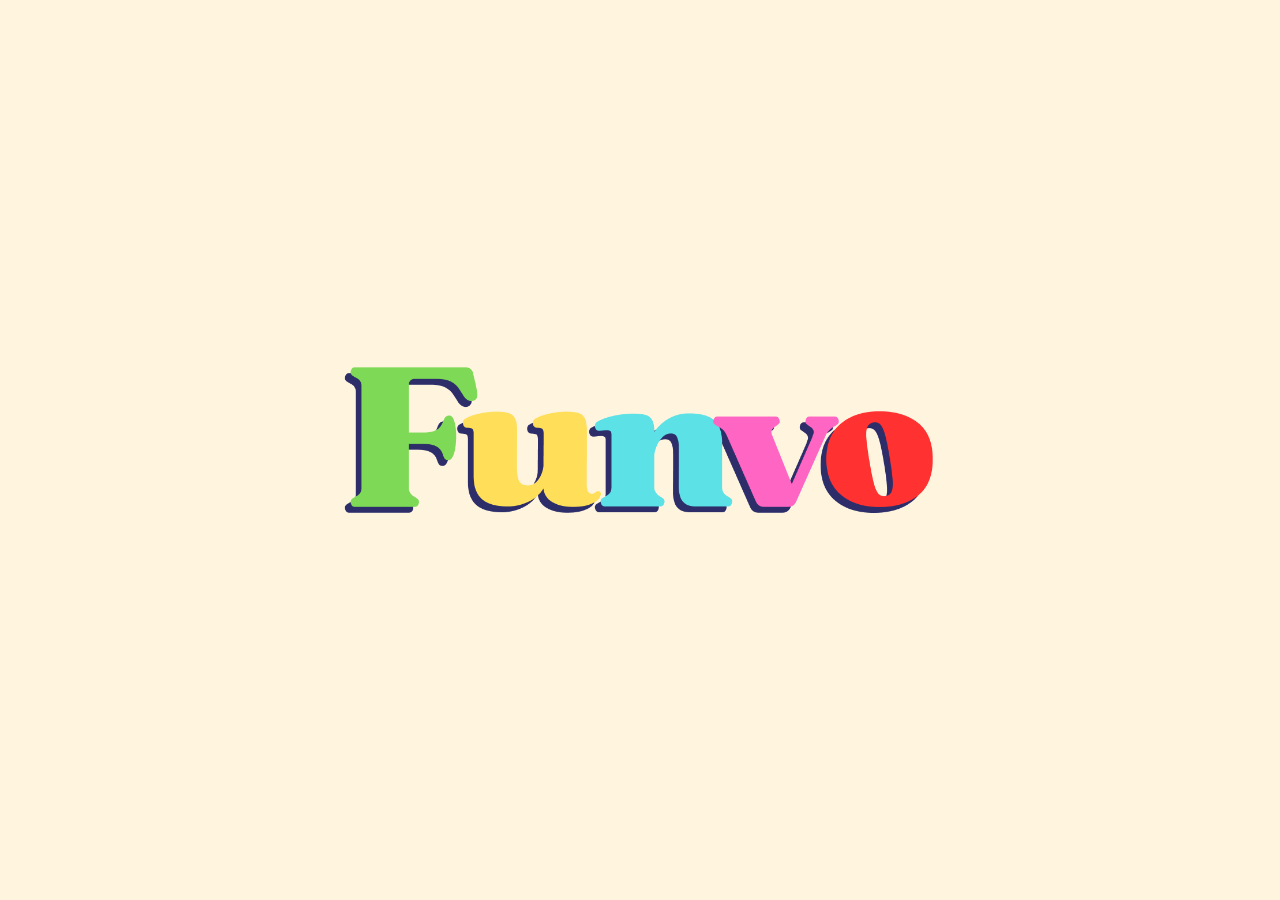
==== index.html @ 2758bd64 "pembaharuan latihan -febi" ====
<!DOCTYPE html>
<html lang="id">
<head>
    <meta charset="UTF-8">
    <title>Funvo App</title>

    <link href="https://fonts.googleapis.com/css2?family=ADLaM+Display&display=swap" rel="stylesheet">

    <link rel="stylesheet" href="CSS/style.css">
    <link rel="stylesheet" href="CSS/logo.css">
    <link rel="stylesheet" href="CSS/home.css">
    <link rel="stylesheet" href="CSS/template.css">
    <link rel="stylesheet" href="CSS/credit.css">
    <link rel="stylesheet" href="CSS/pengaturan.css">
    <link rel="stylesheet" href="CSS/pencapaian.css">
</head>
<body>

    <div id="app-container"></div>

    <script src="JS/main.js"></script>

</body>
</html>
---- CSS/style.css ----
* {
    margin: 0;
    padding: 0;
    box-sizing: border-box;
}

body {
    font-family: 'aDLaM Display';
    background-color: #fff;
    overflow: hidden;
}

#app-container {
    width: 100%;
    height: 100vh;
}
---- CSS/logo.css ----
#logo-container {
    height: 100vh;
    display: flex;
    justify-content: center;
    align-items: center;
    background: url('../assets/images/bg-logo.jpg') no-repeat center center;
    background-size: cover;
    cursor: pointer;
}
#main-logo { width: 60%; max-width: 600px; transition: 0.3s; }
---- CSS/home.css ----
body {
    margin: 0;
    padding: 0;
    background-color: #FDF5E6;
    font-family: 'Arial Rounded MT Bold', sans-serif;
    display: flex;
    flex-direction: column;
    height: 100vh;
}

/* Header */
.header {
    display: flex;
    justify-content: space-between;
    align-items: center;
    padding: 20px 60px;
}

.user-section {
    display: flex;
    align-items: center;
    gap: 15px;
}

.user-section img {
    width: 140px; /* Anak cewek diperbesar */
    height: auto;
}

.speech-bubble {
    background: white;
    padding: 12px 25px;
    border-radius: 30px;
    font-weight: bold;
    box-shadow: 2px 4px 10px rgba(0,0,0,0.1);
}

/* Icon Atas Seragam */
.top-icons {
    display: flex;
    gap: 20px;
}

.icon-wrapper {
    width: 65px; /* Wadah icon seragam */
    height: 65px;
    display: flex;
    justify-content: center;
    align-items: center;
}

/* Tambahan: Menghilangkan dekorasi link pada icon agar tetap rapi */
.icon-wrapper a {
    text-decoration: none;
    display: flex;
    justify-content: center;
    align-items: center;
    width: 100%;
    height: 100%;
}

.icon-wrapper img {
    max-width: 100%;
    max-height: 100%;
    object-fit: contain;
    cursor: pointer;
    transition: transform 0.3s;
}

.icon-wrapper img:hover { 
    transform: scale(1.15); 
}

/* GRID 6 TEMA (DIPERBESAR) */
.main-content {
    flex: 1;
    display: flex;
    justify-content: center;
    align-items: center;
    padding: 0 40px;
}

.menu-grid {
    display: grid;
    grid-template-columns: repeat(3, 1fr);
    gap: 40px; /* Jarak antar kartu */
    width: 95%;
    max-width: 1300px; /* Nilai ini diperbesar agar kartu lebih lebar */
}

.card {
    border-radius: 35px;
    overflow: hidden;
    box-shadow: 0 10px 25px rgba(0,0,0,0.15);
    transition: transform 0.3s ease;
    cursor: pointer;
}

.card:hover {
    transform: translateY(-10px) scale(1.05); /* Kartu sedikit naik dan membesar saat kursor di atasnya */
}

.card img {
    width: 100%;
    display: block;
}

/* Footer */
.footer {
    display: flex;
    justify-content: space-between;
    align-items: center;
    padding: 90px 80px;
}

.footer-text {
    font-weight: 900;
    font-size: 1.6rem;
    color: #333;
    text-align: center;
    flex: 1;
}

.side-icon {
    width: 70px; /* Icon bawah diseragamkan */
    height: 70px;
    object-fit: contain;
    cursor: pointer;
    transition: transform 0.3s;
}

.side-icon:hover { 
    transform: scale(1.15); 
}
---- CSS/template.css ----
/* Pastikan overlay membungkus seluruh layar dan memusatkan isinya */
.credit-overlay {
    position: fixed;
    top: 0; left: 0;
    width: 100vw;
    height: 100vh;
    background: rgba(0, 0, 0, 0.7);
    display: flex;
    justify-content: center; /* Center Horizontal */
    align-items: center;     /* Center Vertikal */
    z-index: 1000;
}

/* Container layout agar buku dan menu tetap satu kesatuan di tengah */
.book-layout {
    display: flex;
    align-items: flex-start;
    position: relative;
    /* Memberikan sedikit ruang agar menu samping tidak menempel ke pinggir layar */
    padding-right: 60px; 
}

/* MEMPERBESAR BUKU */
.book-body {
    position: relative;
    width: 1100px; /* Ukuran buku diperbesar dari sebelumnya */
    height: auto;
    filter: drop-shadow(0 20px 40px rgba(0,0,0,0.5));
}

.book-bg {
    width: 100%;
    display: block;
}

/* Tombol Tutup di pojok buku */
.close-btn {
    position: absolute;
    top: 20px;
    right: 45px; /* Dipepetkan ke pojok buku */
    background: none;
    border: none;
    cursor: pointer;
    z-index: 1010;
}

.close-btn img {
    width: 50px;
}
/* CSS/template.css */

.side-menu {
    display: flex;
    flex-direction: column;
    gap: 10px;
    margin-left: -10px; /* Menempel ke buku */
    margin-top: 60px;
    position: relative;
    z-index: 1005; /* Di atas background buku */
}

.menu-item {
    width: 55px;
    cursor: pointer;
    transition: all 0.3s ease; /* Transisi halus untuk semua perubahan */
    position: relative;
    z-index: 1; /* Posisi standar di belakang */
    filter: brightness(0.9); /* Sedikit lebih gelap saat tidak aktif */
}

/* EFEK SAAT MENU AKTIF (DIPILIH) */
.menu-item.active {
    width: 65px; /* Membesar */
    filter: brightness(1.1); /* Lebih terang */
    z-index: 10; /* Tampil paling depan di antara menu lain */
    transform: translateX(5px); /* Sedikit bergeser ke kanan agar menonjol */
    pointer-events: none; /* Agar tidak bisa diklik ulang saat sudah aktif */
}

.menu-item:hover:not(.active) {
    transform: scale(1.1);
    filter: brightness(1.05);
}
---- CSS/credit.css ----
.content-layer {
    position: absolute;
    top: 0; left: 0;
    width: 100%;
    height: 100%;
    display: flex;
    flex-direction: row;
    /* Padding disesuaikan agar konten pas di area 'kertas' buku */
    padding: 110px 100px 80px 120px; 
    box-sizing: border-box;
    z-index: 10;
}

.profile-section {
    flex: 1;
    display: flex;
    flex-direction: column;
    align-items: center;
}

.credit-title {
    font-size: 48px; /* Diperbesar */
    color: #004b8d;
    margin-bottom: 25px;
    font-weight: bold;
}

.profile-frame img {
    width: 330px; /* Foto diperbesar */
    border-radius: 30px;
    border: 6px solid white;
    box-shadow: 0 10px 20px rgba(0,0,0,0.2);
}
/* Update di CSS/credit.css */
.text-description {
    flex: 1.5;
    padding-left: 50px;
    color: #333;
    line-height: 1.6;
    font-size: 20px; /* Sesuaikan ukuran font agar pas */
    max-height: 550px; /* Batasi tinggi area teks */
    overflow-y: auto;  /* Tambahkan scrollbar jika teks melebihi batas */
}

.text-description p {
    margin-bottom: 15px; /* Jarak antar paragraf */
    text-align: justify; /* Membuat paragraf rata kanan-kiri */
}
---- CSS/pengaturan.css ----
.settings-content {
    display: flex; flex-direction: column; align-items: center;
    width: 100%; height: 100%; padding: 5px; box-sizing: border-box;
}

.settings-title {
    color: #004b8d;     /* Warna biru sesuai tema */
    font-size: 40px;    /* UBAH UKURAN DI SINI (Misal: 40px agar lebih besar) */
    font-weight: bold;  /* Membuat tulisan tebal */
    margin-top: 10px;   /* Jarak dari atas layar */
    margin-bottom: 20px;/* Jarak ke kotak pink di bawahnya */
    text-align: center;
}

/* Kotak Pink Volume */
.pembungkus-vol-mus {
    background: url('../assets/Pengaturan/pembungkus_vol_mus.png') no-repeat center;
    background-size: 100% 100%;
    width: 90%; padding: 40px 40px;
    display: flex; flex-direction: column; gap: 20px; margin-bottom: 25px;
}
.slider-row { display: flex; align-items: center; gap: 20px; }
.pink-slider { -webkit-appearance: none; flex: 1; height: 15px; background: #ff2d78; border-radius: 10px; border: 3px solid white; outline: none; }
.pink-slider::-webkit-slider-thumb { -webkit-appearance: none; width: 30px; height: 30px; background: white; border-radius: 50%; cursor: pointer; }

/* Baris Bawah (Grid 4 Kolom) */
.bottom-menu-row { display: grid; grid-template-columns: repeat(4, 1fr); width: 95%; gap: 10px; margin-bottom: 30px; }
.menu-col { display: flex; flex-direction: column; align-items: center; cursor: pointer; }

/* Wadah Tombol ON/OFF */
.pembungkus-onoff {
    background: url('../assets/Pengaturan/pembungkus_on0ff.png') no-repeat center;
    background-size: 100% 100%;
    width: 110px; height: 50px;
    display: flex; align-items: center; justify-content: center;
}
.pembungkus-onoff img { width: 90px; } /* Menyesuaikan besar On/off di dalam wadah */

.label-under { display: flex; align-items: center; gap: 5px; color: white; font-weight: bold; margin-top: 30px; }
.label-under img { width: 100px; }

.footer-btns { display: flex; gap: 40px; }
.footer-btns img { height: 60px; cursor: pointer; transition: 0.2s; }
.footer-btns img:hover { transform: scale(1.1); }
---- CSS/pencapaian.css ----
/* Container Utama */
.achievement-page {
    position: relative; /* Wajib agar elemen di dalamnya bisa diatur pakai top/left */
    display: flex;
    flex-direction: column;
    align-items: center;
    width: 100%;
    height: 100%;
    padding: 0;
    box-sizing: border-box;
    overflow: show; /* Mencegah konten keluar dari bingkai buku */
}

/* 1. Header Pita ACHIEVEMENT */
.acv-header {
    position: absolute;
    top: -85px;           /* JARAK DARI ATAS: Ubah angka ini untuk naik/turun */
    z-index: 20;        /* Agar pita selalu di depan kotak cokelat */
    width: auto;
    display: flex;
    justify-content: center;
}

.acv-header img { 
    width: 480px;       /* UKURAN PITA: Ubah angka ini untuk besar/kecil pita */
    height: auto;
}

/* 2. Kotak Panel Cokelat Utama */
.acv-main-container {
    position: absolute;
    top: 30px; 
    left: -20px;         /* TAMBAHKAN INI: Angka minus (-) akan menggeser kotak ke kiri */
    width: 100%; 
    height: 590px;
    background-color: #8B5E3C; 
    border: 5px solid #5D3A23; 
    border-radius: 20px;
    padding: 10px 10px 15px 10px;
    box-sizing: border-box;
    z-index: 10;
}

/* Area Daftar (Scrollable) */
.acv-list {
    height: 100%;
    overflow-y: auto;   /* Munculkan scroll jika item lebih dari 9 */
    display: flex;
    flex-direction: column;
    gap: 12px;          /* Jarak antar baris putih */
    padding-right: 5px;
}

/* Custom Scrollbar agar lebih cantik */
.acv-list::-webkit-scrollbar { width: 8px; }
.acv-list::-webkit-scrollbar-thumb { background: #5D3A23; border-radius: 10px; }

/* 3. Baris Putih (Kapsul Achievement) */
.acv-item {
    background: white;
    border-radius: 50px;
    display: flex;
    align-items: center;
    padding: 8px 20px;  /* Tebal tipisnya bar putih */
    gap: 15px;
    border: 2px solid #5D3A23;
    transition: transform 0.2s;
}

.acv-item:hover { transform: scale(1.02); }

/* Ikon Kecil di Kiri */
.acv-icon { 
    width: 50px;        /* BESAR IKON: Ubah ukuran gambar 1-9 di sini */
    height: 50px;
    object-fit: contain;
}

.acv-info {
    flex: 1;
    display: flex;
    flex-direction: column;
    gap: 5px;
}

.acv-name {
    font-family: 'ADLaM Display', sans-serif;
    font-size: 16px;
    color: #333;
    margin: 0;
}

/* 4. Progress Bar Hijau */
.acv-progress-bar {
    width: 90%;         /* Panjang garis abu-abu */
    height: 8px;        /* Tebal garis */
    background: #e0e0e0;
    border-radius: 0px;
    overflow: hidden;
    position: relative;
}

.acv-progress-bar .fill {
    height: 100%;
    background: #4CAF50; /* WARNA HIJAU: Bisa ganti kode warna di sini */
    width: 0%;           /* Diatur otomatis oleh JavaScript nanti */
    transition: width 0.8s ease-in-out;
}

/* Angka 0/1, 1/5, dsb */
.acv-count {
    font-family: 'Arial', sans-serif;
    font-size: 13px;
    font-weight: bold;
    color: #5D3A23;
    min-width: 40px;
    text-align: right;
}

.acv-action {
    display: flex;
    flex-direction: column;
    align-items: center;
    gap: 5px;
}

.btn-claim {
    background: #FFD700; /* Warna Emas */
    border: 2px solid #B8860B;
    border-radius: 10px;
    color: #5D3A23;
    font-family: 'ADLaM Display', sans-serif;
    font-size: 10px;
    padding: 4px 8px;
    cursor: pointer;
    box-shadow: 0 2px 0 #B8860B;
    display: none; /* Sembunyikan secara default */
}

.btn-claim.active {
    display: block; /* Munculkan hanya saat syarat terpenuhi */
    animation: pulse 1s infinite;
}

@keyframes pulse {
    0% { transform: scale(1); }
    50% { transform: scale(1.1); }
    100% { transform: scale(1); }
}

.btn-claimed {
    background: #ccc !important;
    cursor: default;
    box-shadow: none;
}
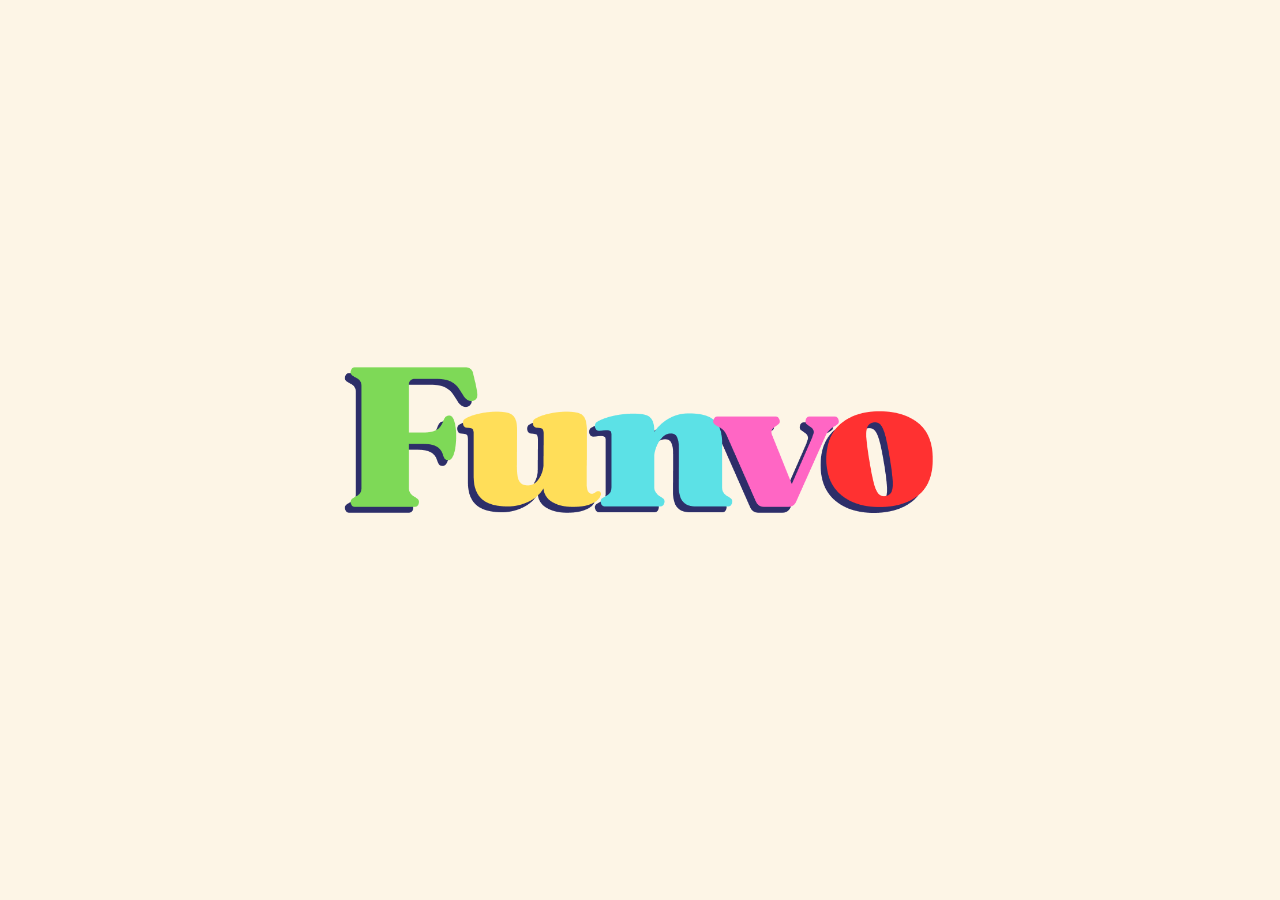
==== commit a7e21a42: "cobaan -febi" ====
--- a/index.html
+++ b/index.html
@@ -3,14 +3,13 @@
 <head>
     <meta charset="UTF-8">
     <title>Funvo App</title>
-
     <link href="https://fonts.googleapis.com/css2?family=ADLaM+Display&display=swap" rel="stylesheet">
 
     <link rel="stylesheet" href="CSS/style.css">
     <link rel="stylesheet" href="CSS/logo.css">
     <link rel="stylesheet" href="CSS/home.css">
     <link rel="stylesheet" href="CSS/template.css">
-    <link rel="stylesheet" href="CSS/credit.css">
+    <link rel="stylesheet" href="CSS/latihan.css"> <link rel="stylesheet" href="CSS/credit.css">
     <link rel="stylesheet" href="CSS/pengaturan.css">
     <link rel="stylesheet" href="CSS/pencapaian.css">
 </head>
@@ -18,7 +17,14 @@
 
     <div id="app-container"></div>
 
-    <script src="JS/main.js"></script>
+    <script src="JS/data_soal.js"></script> <script src="JS/latihan.js"></script>  <script src="JS/main.js"></script>
+
+    <div id="popup-notif" class="popup-overlay" style="display: none;">
+        <div class="popup-box">
+            <h2 id="popup-title"></h2>
+            <p id="popup-message"></p>
+        </div>
+    </div>
 
 </body>
-</html>
+</html>
--- a/CSS/style.css
+++ b/CSS/style.css
@@ -5,7 +5,7 @@
 }
 
 body {
-    font-family: 'aDLaM Display';
+    font-family: 'aDLaM Display', sans-serif;
     background-color: #fff;
     overflow: hidden;
 }
@@ -13,4 +13,24 @@
 #app-container {
     width: 100%;
     height: 100vh;
+}
+
+.popup-overlay {
+    position: fixed; /* Tetap di posisi meskipun halaman di-scroll */
+    top: 0; left: 0;
+    width: 100%; height: 100%;
+    background: rgba(0, 0, 0, 0.6); /* Efek gelap transparan di belakang */
+    display: none; /* Sembunyi secara default, akan diubah menjadi 'flex' lewat JS */
+    justify-content: center;
+    align-items: center;
+    z-index: 9999; /* Pastikan berada di paling depan */
+}
+
+.popup-box {
+    background: white;
+    padding: 25px;
+    border-radius: 20px;
+    text-align: center;
+    border: 4px solid #F4C95D; /* Warna kuning khas Funvo */
+    box-shadow: 0 10px 25px rgba(0,0,0,0.2);
 }
--- a/CSS/logo.css
+++ b/CSS/logo.css
@@ -3,7 +3,7 @@
     display: flex;
     justify-content: center;
     align-items: center;
-    background: url('../assets/images/bg-logo.jpg') no-repeat center center;
+    background: url('assets/images/bg-logo.jpg') no-repeat center center;
     background-size: cover;
     cursor: pointer;
 }
--- a/CSS/home.css
+++ b/CSS/home.css
@@ -2,7 +2,7 @@
     margin: 0;
     padding: 0;
     background-color: #FDF5E6;
-    font-family: 'Arial Rounded MT Bold', sans-serif;
+    font-family: 'ADLaM Display', sans-serif;
     display: flex;
     flex-direction: column;
     height: 100vh;
@@ -41,12 +41,14 @@
     gap: 20px;
 }
 
-.icon-wrapper {
-    width: 65px; /* Wadah icon seragam */
-    height: 65px;
-    display: flex;
-    justify-content: center;
-    align-items: center;
+/* CSS/home.css */
+
+.icon-wrapper img {
+    width: 200%;      /* Ganti max-width jadi width agar gambar dipaksa melebar */
+    height: 200%;     /* Ganti max-height jadi height agar gambar dipaksa meninggi */
+    object-fit: contain; /* Agar gambar tidak gepeng/terdistorsi */
+    cursor: pointer;
+    transition: transform 0.3s;
 }
 
 /* Tambahan: Menghilangkan dekorasi link pada icon agar tetap rapi */
@@ -121,14 +123,27 @@
     flex: 1;
 }
 
-.side-icon {
-    width: 70px; /* Icon bawah diseragamkan */
+/* CSS/home.css */
+
+/* --- IKON INFO (KIRI) --- */
+.icon-info {
+    width: 70px;  /* Atur ukuran Info di sini */
     height: 70px;
     object-fit: contain;
     cursor: pointer;
     transition: transform 0.3s;
 }
 
-.side-icon:hover { 
+/* --- IKON PENGATURAN (KANAN) --- */
+.icon-settings {
+    width: 70px;  /* Atur ukuran Pengaturan di sini (bisa beda) */
+    height: 70px;
+    object-fit: contain;
+    cursor: pointer;
+    transition: transform 0.3s;
+}
+
+/* Efek Hover untuk keduanya */
+.icon-info:hover, .icon-settings:hover { 
     transform: scale(1.15); 
 }
--- a/CSS/template.css
+++ b/CSS/template.css
@@ -1,83 +1,68 @@
-/* Pastikan overlay membungkus seluruh layar dan memusatkan isinya */
+/* CSS/template.css */
+
+/* Overlay untuk menutup layar belakang saat menu dibuka */
 .credit-overlay {
     position: fixed;
     top: 0; left: 0;
     width: 100vw;
     height: 100vh;
-    background: rgba(0, 0, 0, 0.7);
+    background: rgba(0, 0, 0, 0.7); /* Memberikan efek gelap di belakang buku */
     display: flex;
-    justify-content: center; /* Center Horizontal */
-    align-items: center;     /* Center Vertikal */
-    z-index: 1000;
+    justify-content: center; 
+    align-items: center;    
+    z-index: 2000; /* Pastikan ini angka paling tinggi */
 }
 
-/* Container layout agar buku dan menu tetap satu kesatuan di tengah */
 .book-layout {
     display: flex;
     align-items: flex-start;
     position: relative;
-    /* Memberikan sedikit ruang agar menu samping tidak menempel ke pinggir layar */
     padding-right: 60px; 
 }
 
-/* MEMPERBESAR BUKU */
+/* Container buku harus relative */
 .book-body {
-    position: relative;
-    width: 1100px; /* Ukuran buku diperbesar dari sebelumnya */
-    height: auto;
-    filter: drop-shadow(0 20px 40px rgba(0,0,0,0.5));
+    position: relative; 
+    width: 1100px;
+    margin: 0 auto;
 }
 
-.book-bg {
-    width: 100%;
-    display: block;
-}
-
-/* Tombol Tutup di pojok buku */
+/* Tombol Tutup di pojok kanan atas buku */
 .close-btn {
     position: absolute;
-    top: 20px;
-    right: 45px; /* Dipepetkan ke pojok buku */
+    top: 25px;    /* Jarak dari atas buku */
+    right: 35px;  /* Jarak dari kanan buku */
     background: none;
     border: none;
     cursor: pointer;
-    z-index: 1010;
+    z-index: 2010;
 }
 
 .close-btn img {
     width: 50px;
 }
-/* CSS/template.css */
 
+/* Menu Samping */
 .side-menu {
     display: flex;
     flex-direction: column;
     gap: 10px;
-    margin-left: -10px; /* Menempel ke buku */
+    margin-left: 30px; 
     margin-top: 60px;
     position: relative;
-    z-index: 1005; /* Di atas background buku */
+    z-index: 2005;
 }
 
 .menu-item {
     width: 55px;
     cursor: pointer;
-    transition: all 0.3s ease; /* Transisi halus untuk semua perubahan */
-    position: relative;
-    z-index: 1; /* Posisi standar di belakang */
-    filter: brightness(0.9); /* Sedikit lebih gelap saat tidak aktif */
+    transition: all 0.3s ease;
+    filter: brightness(0.9);
 }
 
-/* EFEK SAAT MENU AKTIF (DIPILIH) */
 .menu-item.active {
-    width: 65px; /* Membesar */
-    filter: brightness(1.1); /* Lebih terang */
-    z-index: 10; /* Tampil paling depan di antara menu lain */
-    transform: translateX(5px); /* Sedikit bergeser ke kanan agar menonjol */
-    pointer-events: none; /* Agar tidak bisa diklik ulang saat sudah aktif */
-}
-
-.menu-item:hover:not(.active) {
-    transform: scale(1.1);
-    filter: brightness(1.05);
+    width: 65px;
+    filter: brightness(1.1);
+    z-index: 10;
+    transform: translateX(5px);
 }
--- a/CSS/latihan.css
+++ b/CSS/latihan.css
@@ -0,0 +1,177 @@
+/* CSS/latihan.css - Versi Luas & Gambar Besar */
+
+.latihan-page { width: 100%; height: 100vh; background: #FFF9F0; overflow: hidden; }
+.latihan-wrapper { position: relative; width: 100%; height: 100%; }
+
+/* --- NAVIGASI --- */
+.nav-left-top { position: absolute; top: 30px; left: 40px; display: flex; gap: 15px; align-items: center; }
+.nav-right-top { position: absolute; top: 30px; right: 40px; display: flex; gap: 15px; align-items: center; }
+
+.icon-nav { cursor: pointer; transition: transform 0.2s; }
+.icon-back { width: 65px; }    
+.icon-home { width: 70px; }    
+.icon-achieve { width: 75px; } 
+.icon-daily { width: 60px; }   
+.icon-credit { width: 70px; }
+.icon-nav:hover { transform: scale(1.1); }
+
+/* --- PROGRESS & KUPU-KUPU --- */
+.progress-section { position: absolute; top: 160px; left: 50%; transform: translateX(-50%); width: 85%; }
+.progress-container { width: 100%; height: 40px; background: white; border: 3px solid #8B4513; border-radius: 20px; position: relative; }
+.progress-fill { height: 100%; background: #8B4513; border-radius: 20px; width: 0%; transition: width 0.5s; }
+
+.butterfly-indicator {
+    position: absolute; top: -55px; left: 0%; transform: translateX(-50%);
+    transition: left 0.5s ease-in-out; display: flex; flex-direction: column; align-items: center;
+}
+.butterfly-img { width: 90px; }
+.percent-label { background: #FF69B4; color: white; padding: 2px 20px; border-radius: 10px; font-size: 14px; font-weight: bold; }
+
+/* --- HINT --- */
+.hint-section { position: absolute; top: 130px; right: 60px; text-align: center; cursor: pointer; }
+.hint-icon { width: 55px; }
+.hint-label { display: block; font-size: 12px; font-weight: bold; color: #5D3A23; }
+
+/* --- GRID JAWABAN (Dibuat Lebih Luas) --- */
+.answer-grid {
+    position: absolute;
+    top: 320px; /* Dinaikkan sedikit agar lebih lega */
+    left: 50%;
+    transform: translateX(-50%);
+    width: 90%; /* Diperlebar agar jarak antar kartu luas */
+    display: grid;
+    grid-template-columns: 1fr 1fr; 
+    gap: 40px; /* Jarak antar jawaban diperbesar agar luas */
+}
+
+.answer-card {
+    background: white;
+    border-radius: 20px;
+    padding: 15px;
+    cursor: pointer;
+    box-shadow: 0 8px 15px rgba(0,0,0,0.1);
+    height: 180px; /* Tinggi kartu dinaikkan agar muat gambar 160px */
+    transition: transform 0.2s;
+}
+
+.answer-card:hover { transform: scale(1.05); }
+
+/* Kontainer utama di dalam kartu */
+.card-content {
+    display: flex; 
+    width: 100%;
+    height: 100%;
+    align-items: center;
+}
+
+/* Kolom Gambar (Kiri) - Dominan */
+.img-box {
+    flex: 2.5; /* Gambar jauh lebih lebar */
+    height: 100%;
+    display: flex;
+    justify-content: center;
+    align-items: center;
+    border-right: 2px solid #f5f5f5;
+}
+
+/* Ukuran Gambar 160px */
+.img-box img {
+    max-width: 98%; 
+    max-height: 160px; /* Request: 160px */
+    object-fit: contain;
+}
+
+/* Kolom Teks (Kanan) */
+.text-box {
+    flex: 1; 
+    text-align: center;
+    font-size: 22px; 
+    font-weight: bold;
+    color: #333;
+    padding-left: 10px;
+    text-transform: uppercase;
+}
+
+
+
+/* --- FOOTER --- */
+.latihan-footer { position: absolute; bottom: 30px; width: 100%; display: flex; justify-content: center; align-items: center; }
+.spell-btn { background: #FFE599; border: none; padding: 30px 120px; border-radius: 12px; font-size: 40px; color: rgb(124, 14, 6); font-weight: bold; cursor: pointer; }
+
+.footer-icon { position: absolute; cursor: pointer; }
+.footer-icon.left-btn { width: 28px; left: 60px; } 
+.footer-icon.right-btn { width: 70px; right: 60px; }
+
+/* Pastikan overlay menutupi SELURUH layar dan di atas segalanya */
+.result-overlay {
+    position: fixed;
+    top: 0;
+    left: 0;
+    width: 100vw; /* Pakai viewport width */
+    height: 100vh; /* Pakai viewport height */
+    background: rgba(0, 0, 0, 0.8); /* Gelapkan background lebih pekat */
+    display: none; /* Default sembunyi */
+    justify-content: center;
+    align-items: center;
+    z-index: 9999; /* Angka z-index harus sangat tinggi! */
+    backdrop-filter: blur(5px); /* Efek blur keren di belakang pop-up */
+}
+
+.result-box {
+    width: 600px;
+    height: 450px;
+    background-size: contain;
+    background-repeat: no-repeat;
+    background-position: center;
+    position: relative;
+    display: flex;
+    flex-direction: column;
+    align-items: center;
+    animation: popUpAnim 0.5s cubic-bezier(0.175, 0.885, 0.32, 1.275); /* Animasi muncul */
+}
+
+/* Animasi agar pop-up muncul membal */
+@keyframes popUpAnim {
+    0% { transform: scale(0.5); opacity: 0; }
+    100% { transform: scale(1); opacity: 1; }
+}
+
+/* Judul HEBAT! */
+.result-title {
+    margin-top: 0%; /* Jarak dari atas box */
+    color: #fff;
+    font-size: 60px;
+    font-weight: 900;
+}
+
+/* Baris Bintang */
+.star-row {
+    display: 400px;
+    gap: 200px;
+    margin-top: 50px;
+}
+
+.star-img {
+    width: 120px;
+    height: 120px;
+    filter: drop-shadow(0 4px 2px rgba(0,0,0,0.2)); /* Bayangan bintang */
+}
+
+/* Tombol Navigasi Bawah */
+.result-nav {
+    position: absolute;
+    bottom: 15%; /* Jarak dari bawah box */
+    display: flex;
+    gap: 25px;
+    align-items: center;
+}
+
+.btn-res {
+    width: 85px; /* Ukuran tombol */
+    cursor: pointer;
+    transition: transform 0.2s;
+}
+
+.btn-res:hover {
+    transform: scale(1.1) rotate(5deg); /* Efek goyang dikit pas di-hover */
+}
--- a/CSS/credit.css
+++ b/CSS/credit.css
@@ -42,6 +42,10 @@
     overflow-y: auto;  /* Tambahkan scrollbar jika teks melebihi batas */
 }
 
+.text-description::-webkit-scrollbar {
+    width: 10px;
+}
+
 .text-description p {
     margin-bottom: 15px; /* Jarak antar paragraf */
     text-align: justify; /* Membuat paragraf rata kanan-kiri */
--- a/CSS/pengaturan.css
+++ b/CSS/pengaturan.css
@@ -14,7 +14,7 @@
 
 /* Kotak Pink Volume */
 .pembungkus-vol-mus {
-    background: url('../assets/Pengaturan/pembungkus_vol_mus.png') no-repeat center;
+    background: url('assets/Pengaturan/pembungkus_vol_mus.png') no-repeat center;
     background-size: 100% 100%;
     width: 90%; padding: 40px 40px;
     display: flex; flex-direction: column; gap: 20px; margin-bottom: 25px;
@@ -29,7 +29,7 @@
 
 /* Wadah Tombol ON/OFF */
 .pembungkus-onoff {
-    background: url('../assets/Pengaturan/pembungkus_on0ff.png') no-repeat center;
+    background: url('assets/Pengaturan/pembungkus_on0ff.png') no-repeat center;
     background-size: 100% 100%;
     width: 110px; height: 50px;
     display: flex; align-items: center; justify-content: center;
@@ -41,4 +41,47 @@
 
 .footer-btns { display: flex; gap: 40px; }
 .footer-btns img { height: 60px; cursor: pointer; transition: 0.2s; }
-.footer-btns img:hover { transform: scale(1.1); }+.footer-btns img:hover { transform: scale(1.1); }
+
+/* CSS/pengaturan.css */
+
+.settings-overlay {
+    position: fixed;
+    top: 0; 
+    left: 0;
+    width: 100%;
+    height: 100%;
+    background: rgba(0, 0, 0, 0.5); /* Layar belakang gelap */
+    display: none; /* Default sembunyi */
+    justify-content: center;
+    align-items: center;
+    z-index: 2000; /* Pastikan di atas elemen pengaturan lainnya */
+}
+
+.settings-box {
+    background: #FFF0F5; /* Warna Pink muda (Lavender Blush) */
+    border: 4px solid #D2691E; /* Garis tepi Coklat */
+    border-radius: 20px;
+    padding: 30px 50px;
+    text-align: center;
+    box-shadow: 0 8px 16px rgba(0,0,0,0.2);
+    transform: scale(0.8);
+    animation: popUpSet 0.3s forwards; /* Animasi muncul */
+}
+
+.settings-box h2 {
+    color: #D2691E;
+    font-size: 32px;
+    margin-bottom: 10px;
+    font-family: 'ADLaM Display', sans-serif; /* Font lucu */
+}
+
+.settings-box p {
+    color: #555;
+    font-size: 18px;
+    font-weight: bold;
+}
+
+@keyframes popUpSet {
+    to { transform: scale(1); }
+}
--- a/CSS/pencapaian.css
+++ b/CSS/pencapaian.css
@@ -84,7 +84,7 @@
 }
 
 .acv-name {
-    font-family: 'ADLaM Display', sans-serif;
+    font-family: 'ADLaM Display';
     font-size: 16px;
     color: #333;
     margin: 0;
@@ -109,7 +109,7 @@
 
 /* Angka 0/1, 1/5, dsb */
 .acv-count {
-    font-family: 'Arial', sans-serif;
+    font-family: 'ADLaM Display', sans-serif;
     font-size: 13px;
     font-weight: bold;
     color: #5D3A23;
@@ -129,7 +129,7 @@
     border: 2px solid #B8860B;
     border-radius: 10px;
     color: #5D3A23;
-    font-family: 'ADLaM Display', sans-serif;
+    font-family: 'ADLaM Display';
     font-size: 10px;
     padding: 4px 8px;
     cursor: pointer;
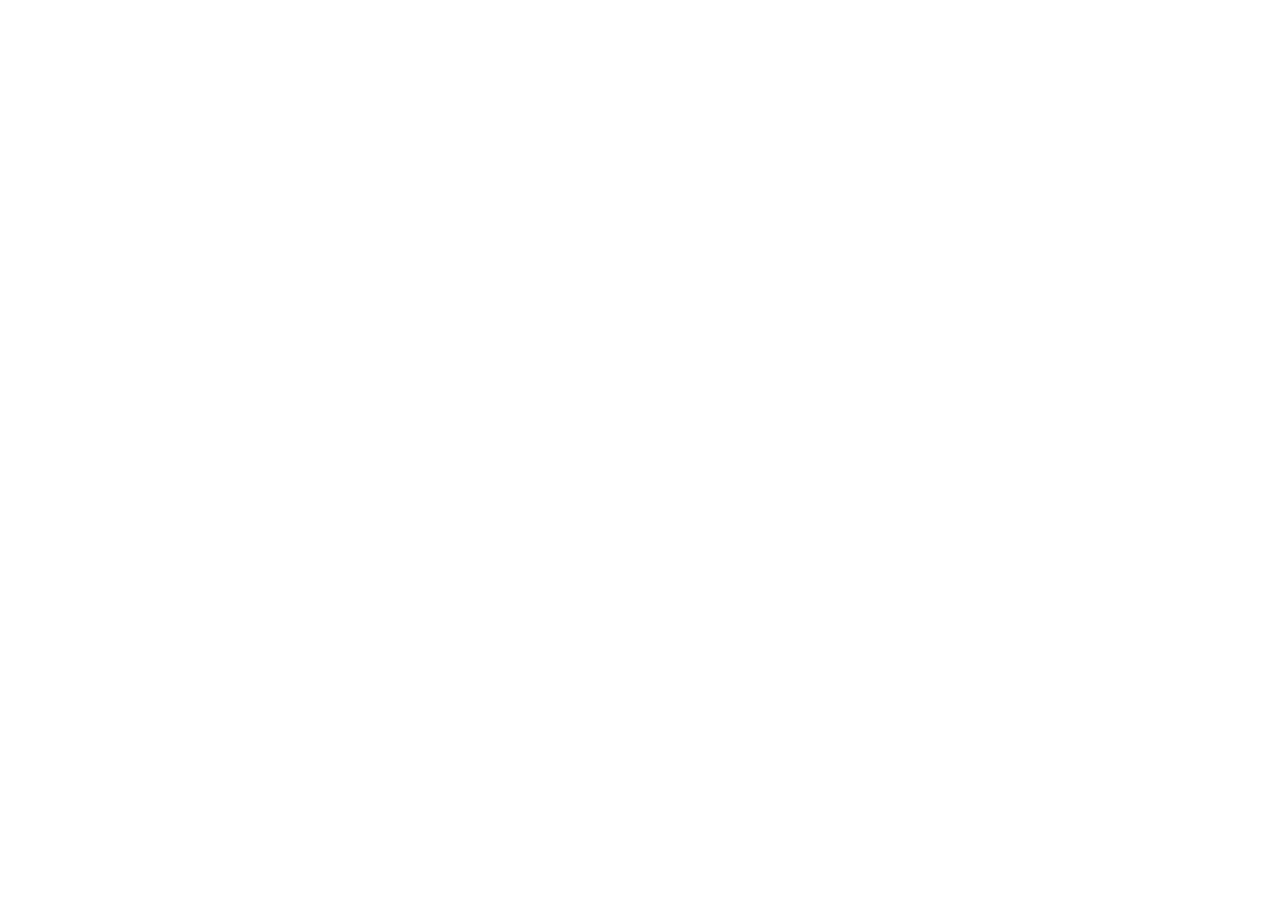
==== commit cd9cfb59: "perbaikan dikit" ====
--- a/index.html
+++ b/index.html
@@ -3,21 +3,29 @@
 <head>
     <meta charset="UTF-8">
     <title>Funvo App</title>
+
+    <!-- WAJIB untuk GitHub Pages project folder -->
+    <base href="/Tugas_Akhir/">
+
     <link href="https://fonts.googleapis.com/css2?family=ADLaM+Display&display=swap" rel="stylesheet">
 
     <link rel="stylesheet" href="CSS/style.css">
     <link rel="stylesheet" href="CSS/logo.css">
     <link rel="stylesheet" href="CSS/home.css">
     <link rel="stylesheet" href="CSS/template.css">
-    <link rel="stylesheet" href="CSS/latihan.css"> <link rel="stylesheet" href="CSS/credit.css">
+    <link rel="stylesheet" href="CSS/latihan.css">
+    <link rel="stylesheet" href="CSS/credit.css">
     <link rel="stylesheet" href="CSS/pengaturan.css">
     <link rel="stylesheet" href="CSS/pencapaian.css">
 </head>
+
 <body>
 
     <div id="app-container"></div>
 
-    <script src="JS/data_soal.js"></script> <script src="JS/latihan.js"></script>  <script src="JS/main.js"></script>
+    <script src="JS/data_soal.js"></script>
+    <script src="JS/latihan.js"></script>
+    <script src="JS/main.js"></script>
 
     <div id="popup-notif" class="popup-overlay" style="display: none;">
         <div class="popup-box">
@@ -27,4 +35,4 @@
     </div>
 
 </body>
-</html>+</html>
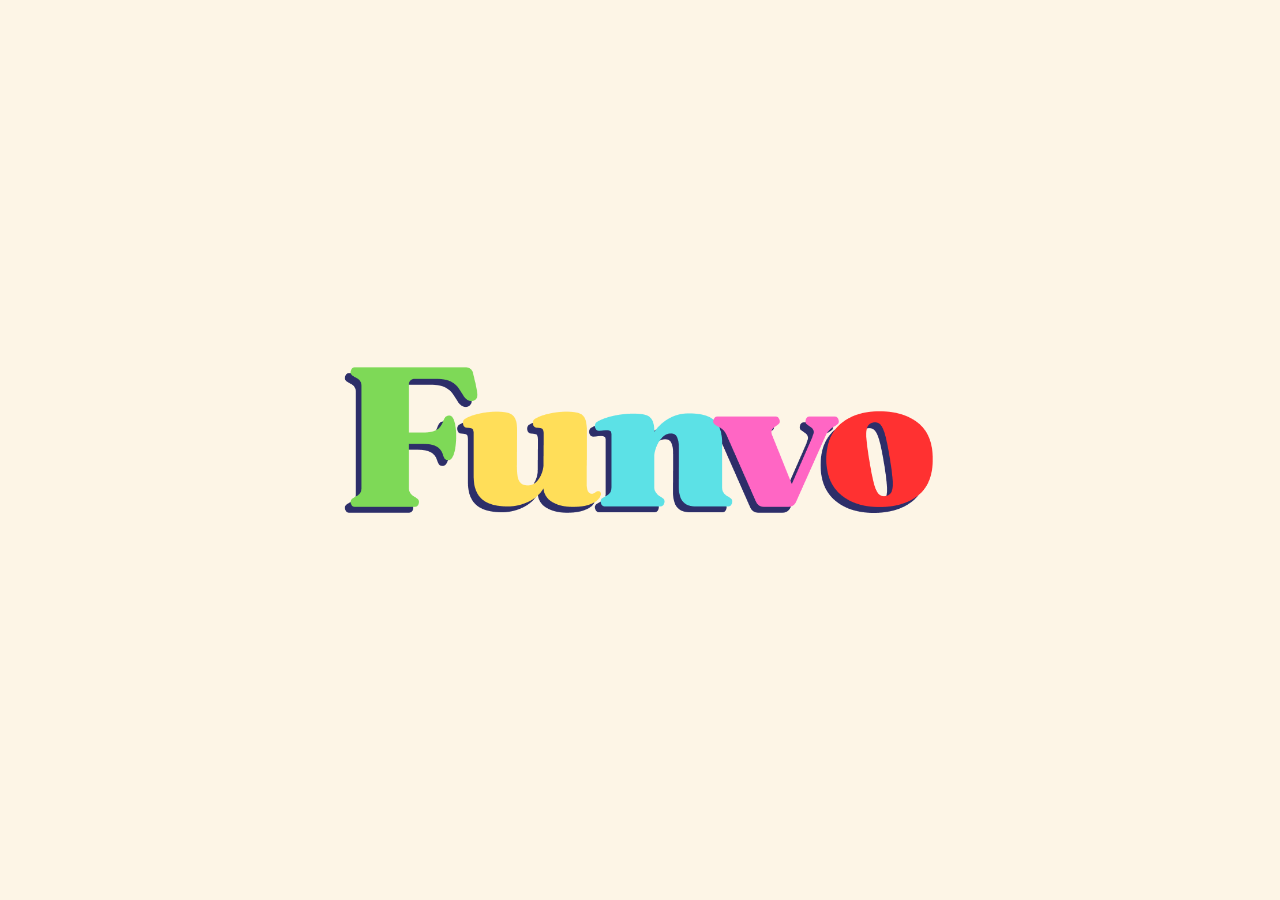
==== commit 46ea8167: "tau dah -febi" ====
--- a/index.html
+++ b/index.html
@@ -3,29 +3,21 @@
 <head>
     <meta charset="UTF-8">
     <title>Funvo App</title>
-
-    <!-- WAJIB untuk GitHub Pages project folder -->
-    <base href="/Tugas_Akhir/">
-
     <link href="https://fonts.googleapis.com/css2?family=ADLaM+Display&display=swap" rel="stylesheet">
 
     <link rel="stylesheet" href="CSS/style.css">
     <link rel="stylesheet" href="CSS/logo.css">
     <link rel="stylesheet" href="CSS/home.css">
     <link rel="stylesheet" href="CSS/template.css">
-    <link rel="stylesheet" href="CSS/latihan.css">
-    <link rel="stylesheet" href="CSS/credit.css">
+    <link rel="stylesheet" href="CSS/latihan.css"> <link rel="stylesheet" href="CSS/credit.css">
     <link rel="stylesheet" href="CSS/pengaturan.css">
     <link rel="stylesheet" href="CSS/pencapaian.css">
 </head>
-
 <body>
 
     <div id="app-container"></div>
 
-    <script src="JS/data_soal.js"></script>
-    <script src="JS/latihan.js"></script>
-    <script src="JS/main.js"></script>
+    <script src="JS/data_soal.js"></script> <script src="JS/latihan.js"></script>  <script src="JS/main.js"></script>
 
     <div id="popup-notif" class="popup-overlay" style="display: none;">
         <div class="popup-box">
@@ -35,4 +27,4 @@
     </div>
 
 </body>
-</html>
+</html>
